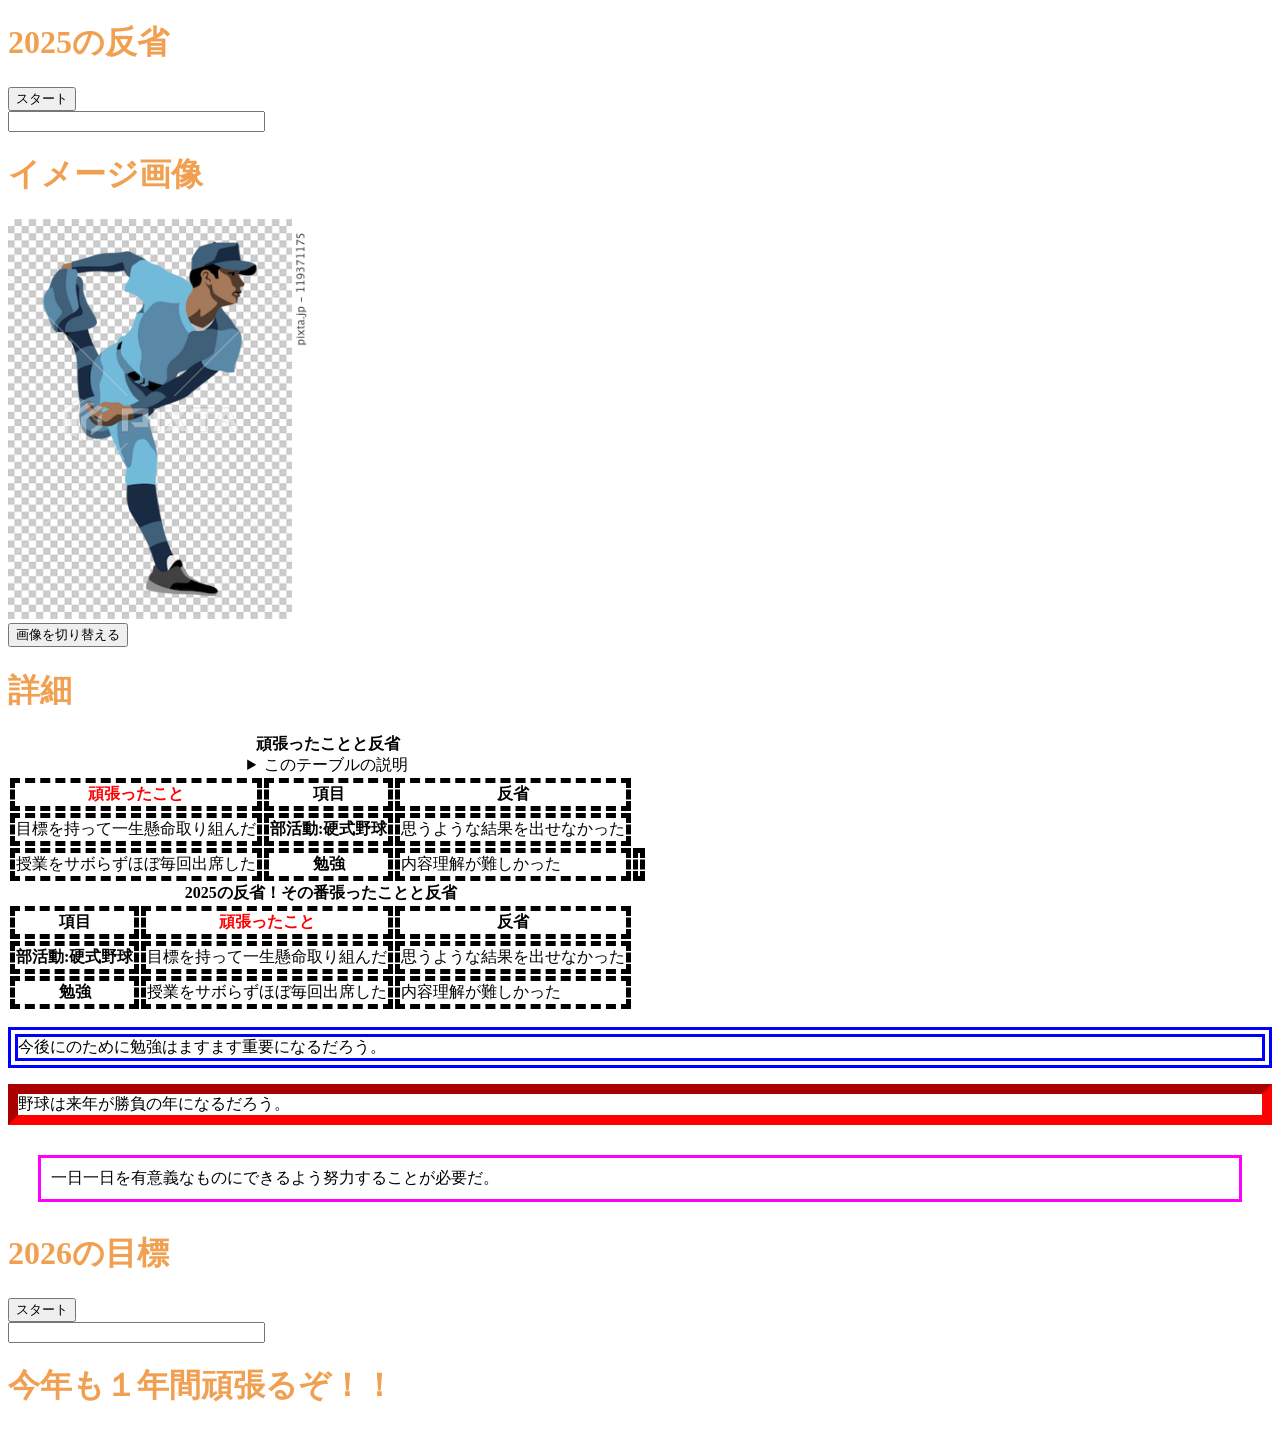
==== index.html @ 68da855e "Update index.html" ====
<!DOCTYPE html>
<html lang="ja">
  <head>
  <meta charset="UTF-8">
   <title>期末課題</title>
  <script src="ex6-1.js"></script>
  <script src="ex6-2.js"></script>
  <script src="ex6-3.js"></script>
  <script src="ex6-4.js"></script>
 <link rel="stylesheet" href="mystyle.css">
</head>
  <body>
  <h1>2025の反省</h1>
<form name="timer17">
<input type="button" value="スタート" onclick="hyoji17()">
 <br>
 <input type="text" name="moji17" size="30" value="">
</form>

 <h1>イメージ画像</h1>
  <!-- 画像をdivで囲む -->
  <div id="photoArea">
    <img id="myPhoto2" src="images/119371175.png"  alt="最初の写真" width="300">
  </div>
  <!-- ボタン -->
  <button onclick="changePhoto618()">画像を切り替える</button>
    
   <h1>詳細</h1>
  
  <table>
  <caption>
 
   <strong>頑張ったことと反省</strong>
  <details>
  <summary>このテーブルの説明</summary>
  <p>以下のテーブルでは、2番目に項目が入れられています。その左側に項目で頑張ったことが、右側に反省が入れられています。</p>
  </details>
  </caption>
  <thead>
  <tr><th class="important">頑張ったこと</th><th>項目</th><th>反省</th></tr>
  </thead>
  <tbody>
  <tr><td>目標を持って一生懸命取り組んだ</td><th>部活動:硬式野球</th><td>思うような結果を出せなかった</td></tr>
  <tr><td>授業をサボらずほぼ毎回出席した</td><th>勉強</th><td>内容理解が難しかった<td></tr>
  </tbody>
  </table>
  <table>
  <caption>
  <strong>2025の反省！その番張ったことと反省</strong>
  </caption>
  <thead>
  <tr><th>項目</th><th class="important">頑張ったこと</th><th>反省</th></tr>
  </thead>
  <tbody>
   <tr><th>部活動:硬式野球</th><td>目標を持って一生懸命取り組んだ</td><td>思うような結果を出せなかった</td></tr>
   <tr><th>勉強</th><td>授業をサボらずほぼ毎回出席した</td><td>内容理解が難しかった</td></tr>
  </tbody>
  </table>
 
 <p class="sample1">今後にのために勉強はますます重要になるだろう。</p>
 <p class="sample2">野球は来年が勝負の年になるだろう。</p>
 <p class="sample3">一日一日を有意義なものにできるよう努力することが必要だ。</p>

<h1>2026の目標</h1>
<form name="timer18">
<input type="button" value="スタート" onclick="hyoji18()">
 <br>
 <input type="text" name="moji18" size="30" value="">
</form>

<h1>今年も１年間頑張るぞ！！</h1>
  </body>
</html>
---- mystyle.css ----
th, td { border: dashed thick black; } 
/* h1 {color: green; } */ 
h1 { color: #F0A050; } th,td{ border: dashed thick black; }
th.important{ color: red; }
p.sample1 {border: double 10px #0000ff;}
p.sample2 {border: inset 10px #ff0000;} 
p.sample3 {margin: 30px 30px;padding: 10px;border:medium solid #ff00ff;}
.sushi {
  width: 500px;   /* ← ここで小ささを調整 */
  height: 200px;   /* 縦横比を維持 */
}
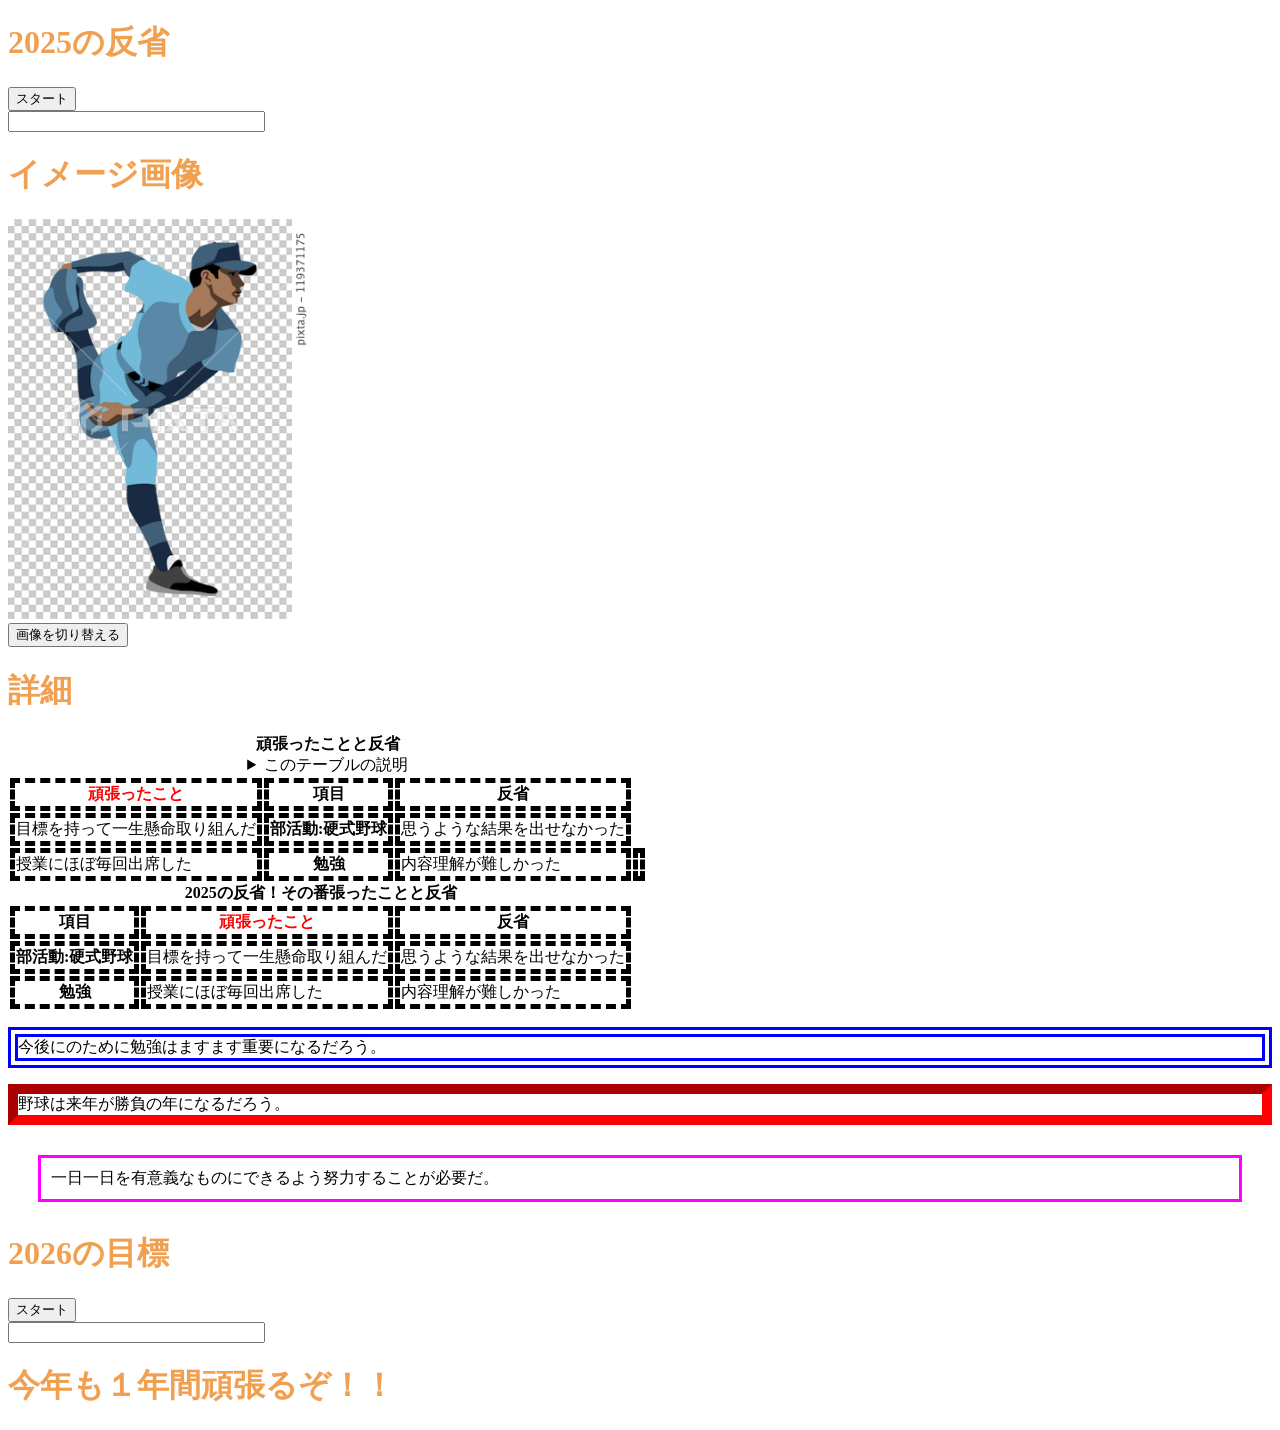
==== commit d36a7aa2: "Update index.html" ====
--- a/index.html
+++ b/index.html
@@ -41,7 +41,7 @@
   </thead>
   <tbody>
   <tr><td>目標を持って一生懸命取り組んだ</td><th>部活動:硬式野球</th><td>思うような結果を出せなかった</td></tr>
-  <tr><td>授業をサボらずほぼ毎回出席した</td><th>勉強</th><td>内容理解が難しかった<td></tr>
+  <tr><td>授業にほぼ毎回出席した</td><th>勉強</th><td>内容理解が難しかった<td></tr>
   </tbody>
   </table>
   <table>
@@ -53,7 +53,7 @@
   </thead>
   <tbody>
    <tr><th>部活動:硬式野球</th><td>目標を持って一生懸命取り組んだ</td><td>思うような結果を出せなかった</td></tr>
-   <tr><th>勉強</th><td>授業をサボらずほぼ毎回出席した</td><td>内容理解が難しかった</td></tr>
+   <tr><th>勉強</th><td>授業にほぼ毎回出席した</td><td>内容理解が難しかった</td></tr>
   </tbody>
   </table>
  
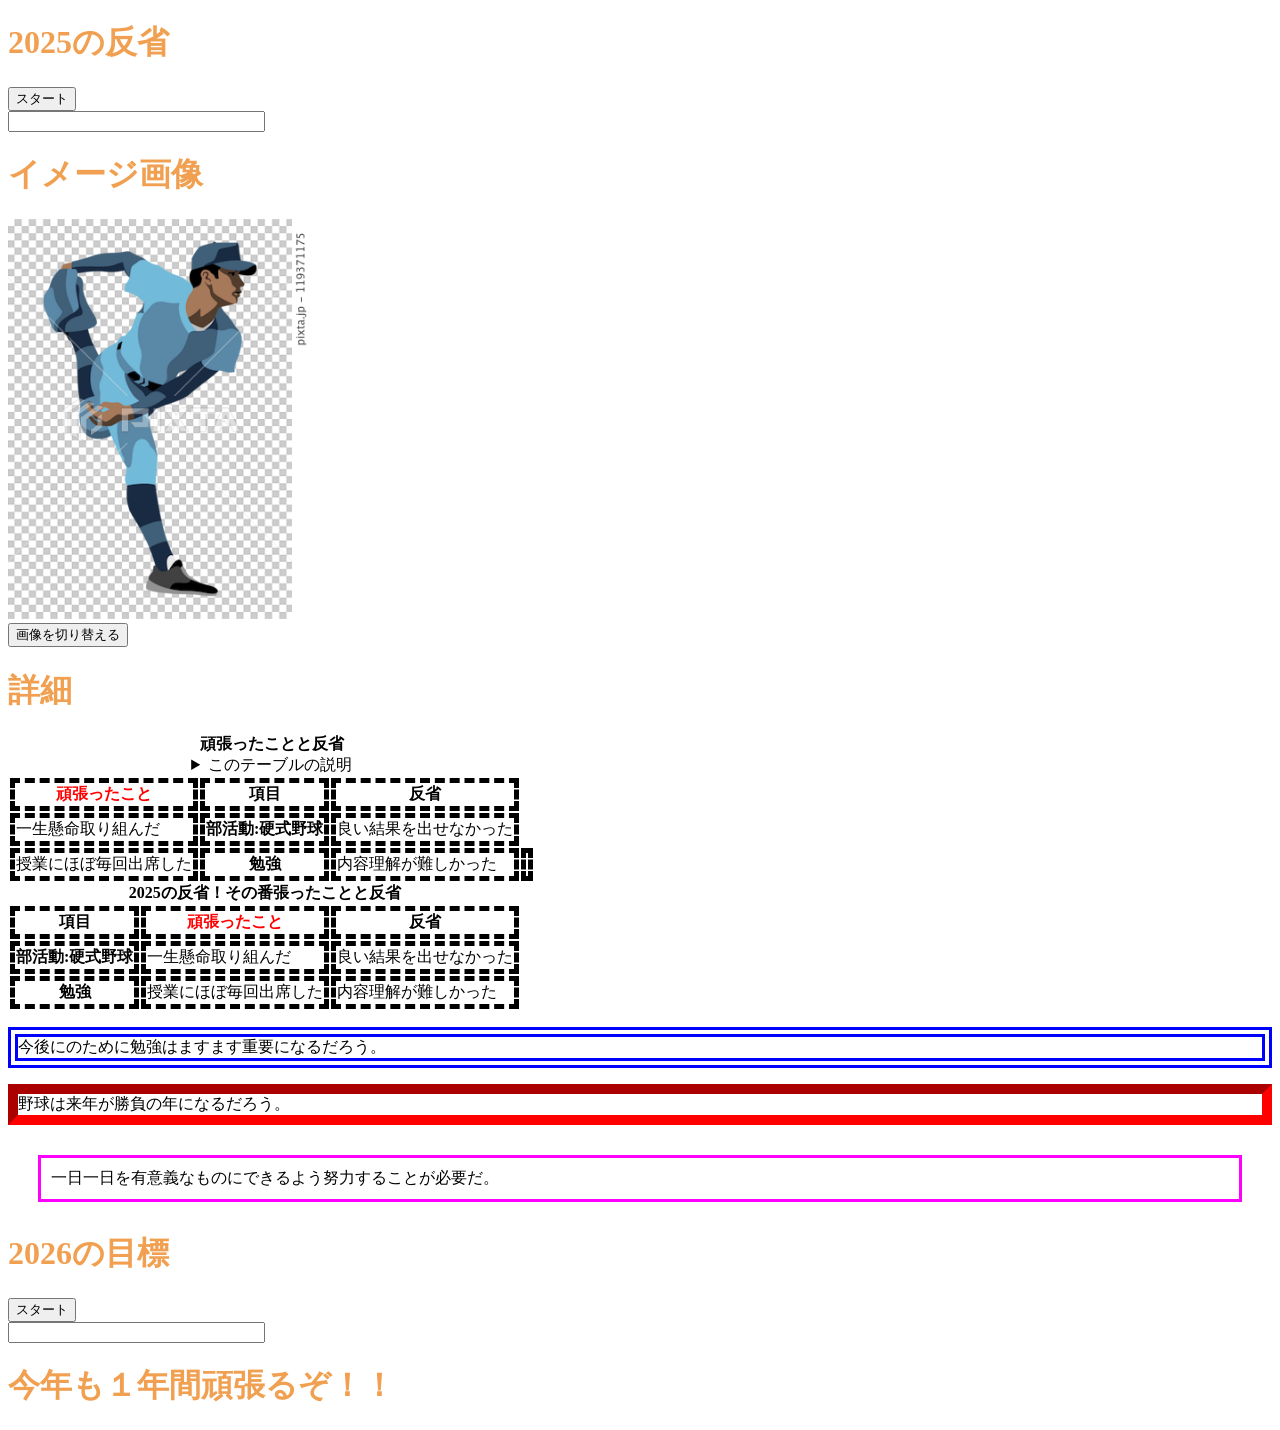
==== commit c35baaf1: "Update index.html" ====
--- a/index.html
+++ b/index.html
@@ -40,7 +40,7 @@
   <tr><th class="important">頑張ったこと</th><th>項目</th><th>反省</th></tr>
   </thead>
   <tbody>
-  <tr><td>目標を持って一生懸命取り組んだ</td><th>部活動:硬式野球</th><td>思うような結果を出せなかった</td></tr>
+  <tr><td>一生懸命取り組んだ</td><th>部活動:硬式野球</th><td>良い結果を出せなかった</td></tr>
   <tr><td>授業にほぼ毎回出席した</td><th>勉強</th><td>内容理解が難しかった<td></tr>
   </tbody>
   </table>
@@ -52,7 +52,7 @@
   <tr><th>項目</th><th class="important">頑張ったこと</th><th>反省</th></tr>
   </thead>
   <tbody>
-   <tr><th>部活動:硬式野球</th><td>目標を持って一生懸命取り組んだ</td><td>思うような結果を出せなかった</td></tr>
+   <tr><th>部活動:硬式野球</th><td>一生懸命取り組んだ</td><td>良い結果を出せなかった</td></tr>
    <tr><th>勉強</th><td>授業にほぼ毎回出席した</td><td>内容理解が難しかった</td></tr>
   </tbody>
   </table>
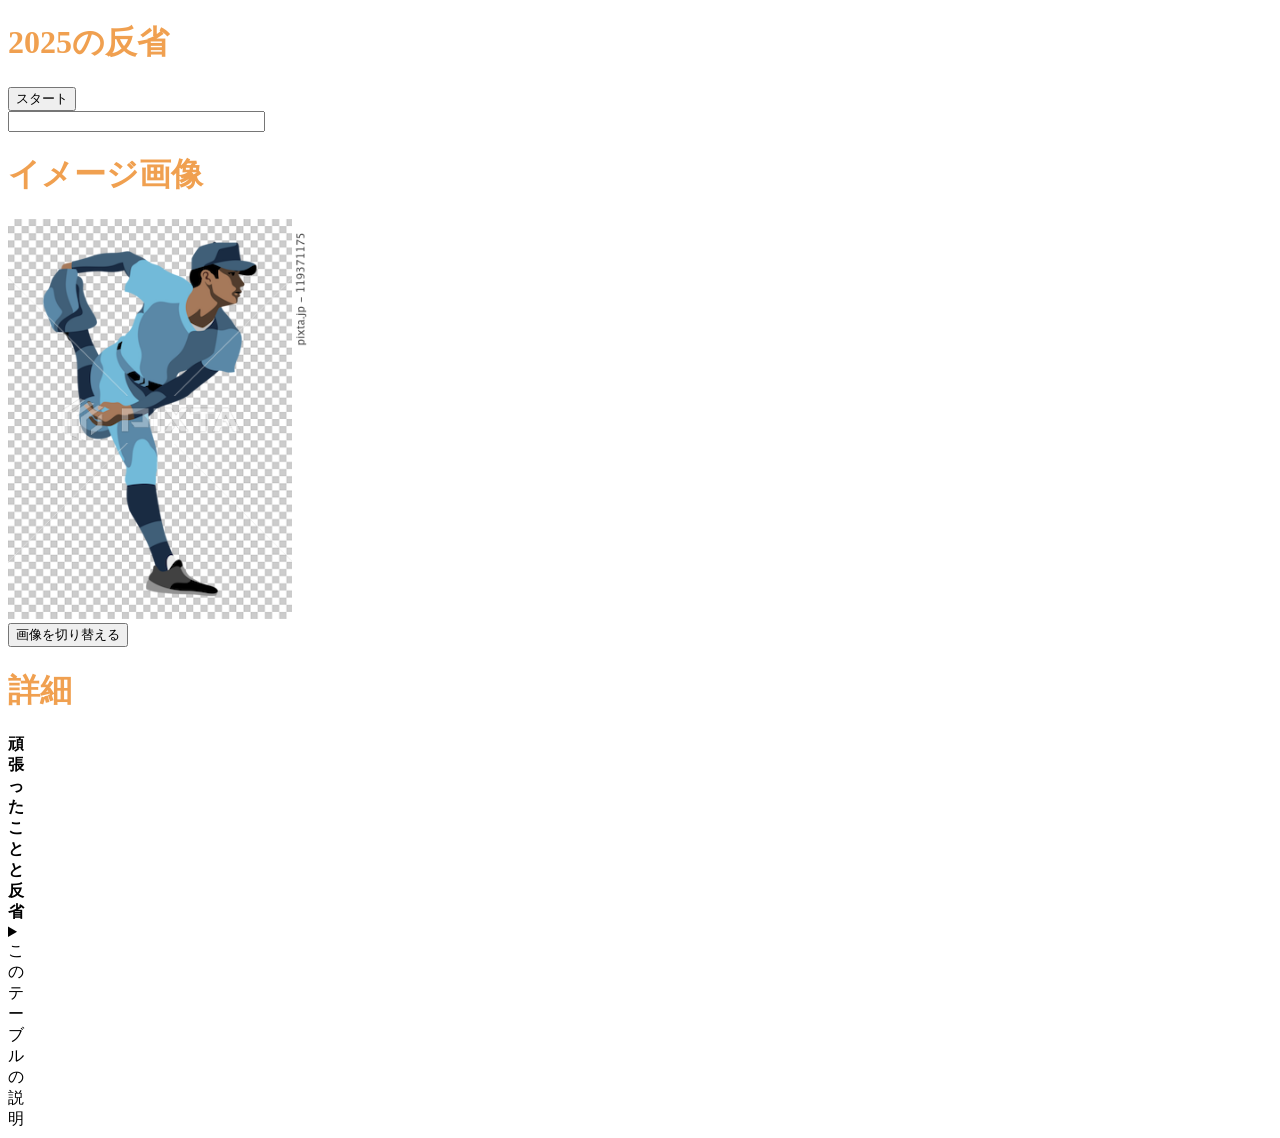
==== commit 2adff757: "Update index.html" ====
--- a/index.html
+++ b/index.html
@@ -33,29 +33,42 @@
    <strong>頑張ったことと反省</strong>
   <details>
   <summary>このテーブルの説明</summary>
-  <p>以下のテーブルでは、2番目に項目が入れられています。その左側に項目で頑張ったことが、右側に反省が入れられています。</p>
-  </details>
+<table>
+  <caption>
+    <strong>頑張ったことと反省</strong>
+    <details>
+      <summary>このテーブルの説明</summary>
+      <p>
+        以下のテーブルでは、2項目に分けて頑張ったことと、
+        それに対する反省内容をまとめています。
+      </p>
+    </details>
   </caption>
+
   <thead>
-  <tr><th class="important">頑張ったこと</th><th>項目</th><th>反省</th></tr>
+    <tr>
+      <th class="important">頑張ったこと</th>
+      <th>項目</th>
+      <th>反省</th>
+      <th>内容</th>
+    </tr>
   </thead>
+
   <tbody>
-  <tr><td>一生懸命取り組んだ</td><th>部活動:硬式野球</th><td>良い結果を出せなかった</td></tr>
-  <tr><td>授業にほぼ毎回出席した</td><th>勉強</th><td>内容理解が難しかった<td></tr>
+    <tr>
+      <td>一生懸命取り組んだ</td>
+      <td>勉強</td>
+      <td>計画通りに進まなかった</td>
+      <td>内容が難しく、理解に時間がかかった</td>
+    </tr>
+    <tr>
+      <td>継続して取り組んだ</td>
+      <td>運動</td>
+      <td>回数が少なかった</td>
+      <td>忙しくて時間を確保できなかった</td>
+    </tr>
   </tbody>
-  </table>
-  <table>
-  <caption>
-  <strong>2025の反省！その番張ったことと反省</strong>
-  </caption>
-  <thead>
-  <tr><th>項目</th><th class="important">頑張ったこと</th><th>反省</th></tr>
-  </thead>
-  <tbody>
-   <tr><th>部活動:硬式野球</th><td>一生懸命取り組んだ</td><td>良い結果を出せなかった</td></tr>
-   <tr><th>勉強</th><td>授業にほぼ毎回出席した</td><td>内容理解が難しかった</td></tr>
-  </tbody>
-  </table>
+</table>
  
  <p class="sample1">今後にのために勉強はますます重要になるだろう。</p>
  <p class="sample2">野球は来年が勝負の年になるだろう。</p>
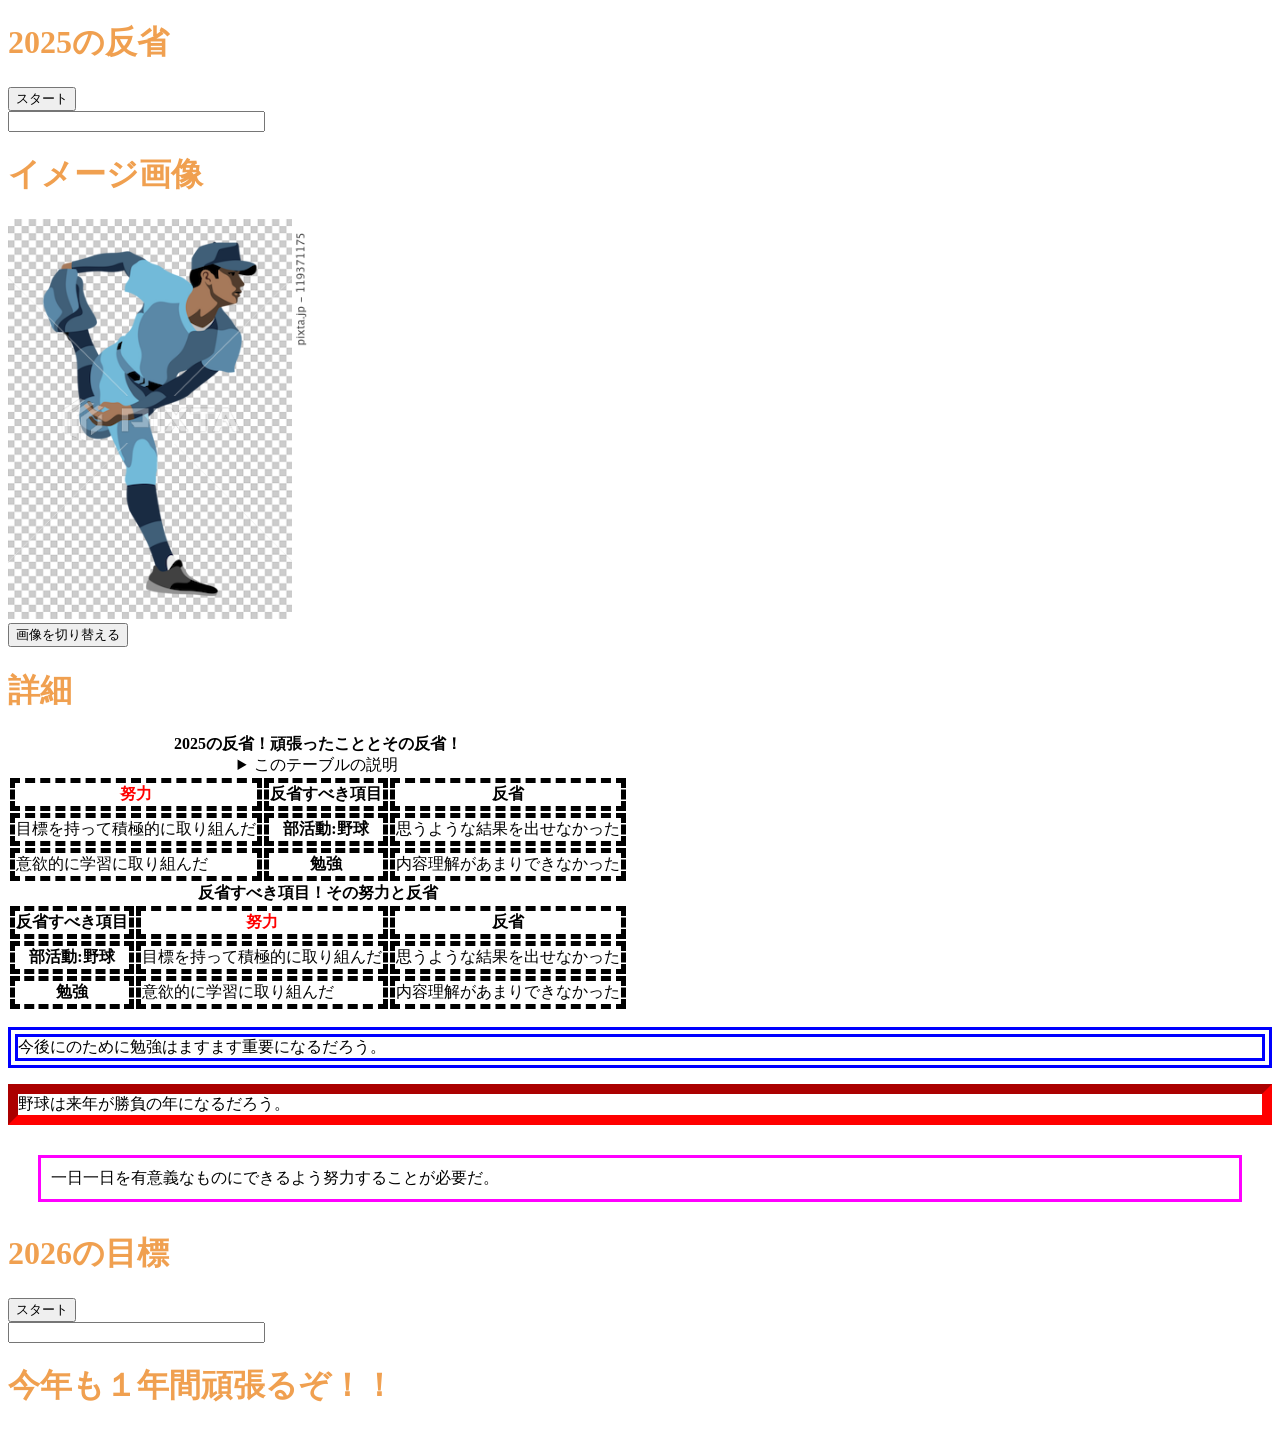
==== commit dcfe9cb0: "Update index.html" ====
--- a/index.html
+++ b/index.html
@@ -26,49 +26,35 @@
   <button onclick="changePhoto618()">画像を切り替える</button>
     
    <h1>詳細</h1>
-  
+    <table>
+  <caption>
+ 
+   <strong>2025の反省！頑張ったこととその反省！</strong>
+  <details>
+  <summary>このテーブルの説明</summary>
+  <p>以下のテーブルでは、2番目のカラムに反省すべき項目が入れられています。その左側にその反省すべきことで頑張ったことが、右側に反省が入れられています。</p>
+  </details>
+  </caption>
+  <thead>
+  <tr><th class="important">努力</th><th>反省すべき項目</th><th>反省</th></tr>
+  </thead>
+  <tbody>
+  <tr><td>目標を持って積極的に取り組んだ</td><th>部活動:野球</th><td>思うような結果を出せなかった</td></tr>
+   <tr><td>意欲的に学習に取り組んだ</td><th>勉強</th><td>内容理解があまりできなかった</td></tr>
+  </tbody>
+  </table>
   <table>
   <caption>
- 
-   <strong>頑張ったことと反省</strong>
-  <details>
-  <summary>このテーブルの説明</summary>
-<table>
-  <caption>
-    <strong>頑張ったことと反省</strong>
-    <details>
-      <summary>このテーブルの説明</summary>
-      <p>
-        以下のテーブルでは、2項目に分けて頑張ったことと、
-        それに対する反省内容をまとめています。
-      </p>
-    </details>
+  <strong>反省すべき項目！その努力と反省</strong>
   </caption>
-
   <thead>
-    <tr>
-      <th class="important">頑張ったこと</th>
-      <th>項目</th>
-      <th>反省</th>
-      <th>内容</th>
-    </tr>
+  <tr><th>反省すべき項目</th><th class="important">努力</th><th>反省</th></tr>
   </thead>
-
   <tbody>
-    <tr>
-      <td>一生懸命取り組んだ</td>
-      <td>勉強</td>
-      <td>計画通りに進まなかった</td>
-      <td>内容が難しく、理解に時間がかかった</td>
-    </tr>
-    <tr>
-      <td>継続して取り組んだ</td>
-      <td>運動</td>
-      <td>回数が少なかった</td>
-      <td>忙しくて時間を確保できなかった</td>
-    </tr>
+   <tr><th>部活動:野球</th><td>目標を持って積極的に取り組んだ</td><td>思うような結果を出せなかった</td></tr>
+   <tr><th>勉強</th><td>意欲的に学習に取り組んだ</td><td>内容理解があまりできなかった</td></tr>
   </tbody>
-</table>
+  </table>
  
  <p class="sample1">今後にのために勉強はますます重要になるだろう。</p>
  <p class="sample2">野球は来年が勝負の年になるだろう。</p>
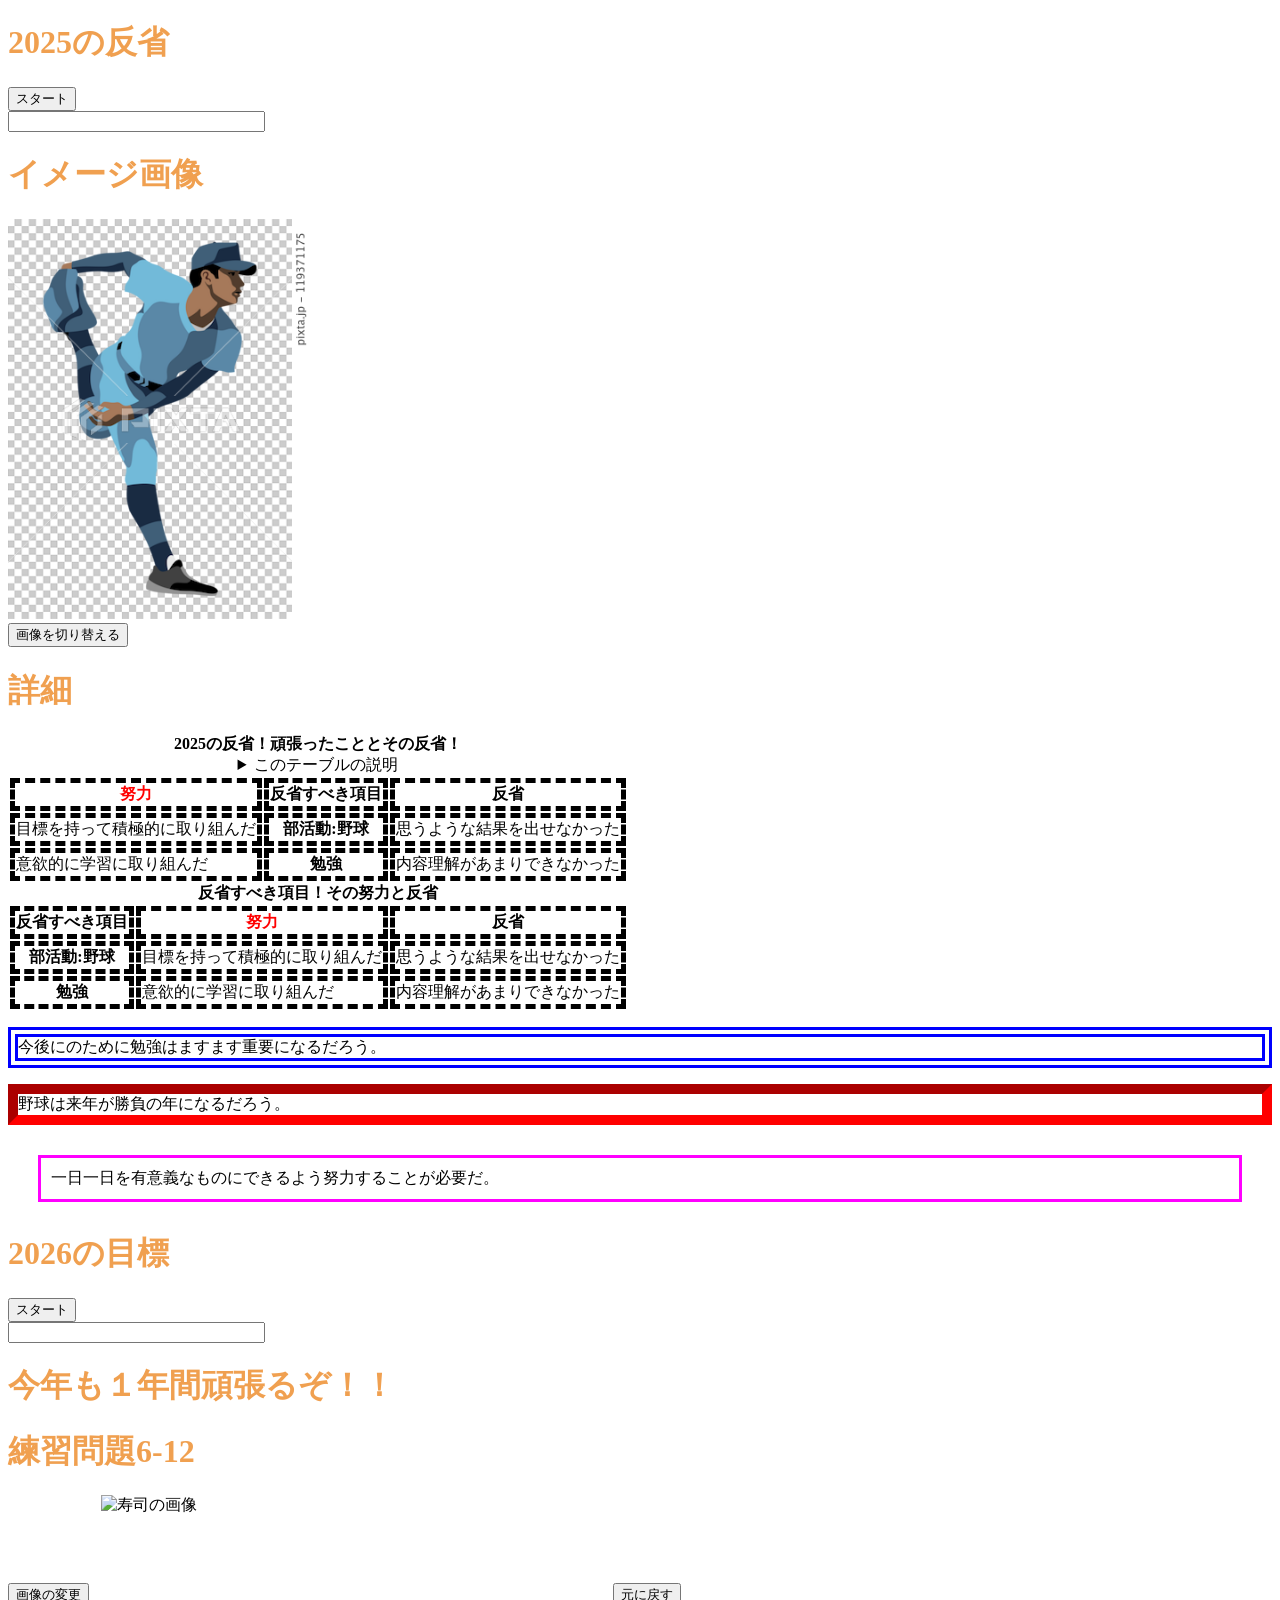
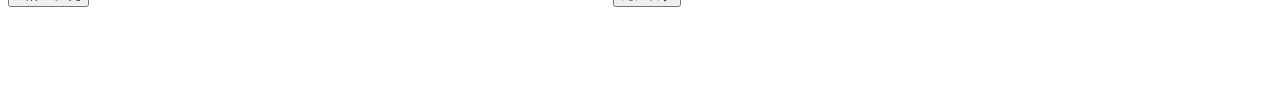
==== commit 9ccdbfd9: "Update index.html" ====
--- a/index.html
+++ b/index.html
@@ -68,5 +68,11 @@
 </form>
 
 <h1>今年も１年間頑張るぞ！！</h1>
+   <h1>練習問題6-12</h1>
+ <div style="display:flex; align-items:center; gap:12px;">
+ <input type="button" value="画像の変更" onclick="imgchange1();">
+  <img src="./image/sushi_01.png" id="logo"  alt="寿司の画像" class="sushi">
+  <input type="button" value="元に戻す" onclick="imgReset1();">
+ </div>
   </body>
 </html>
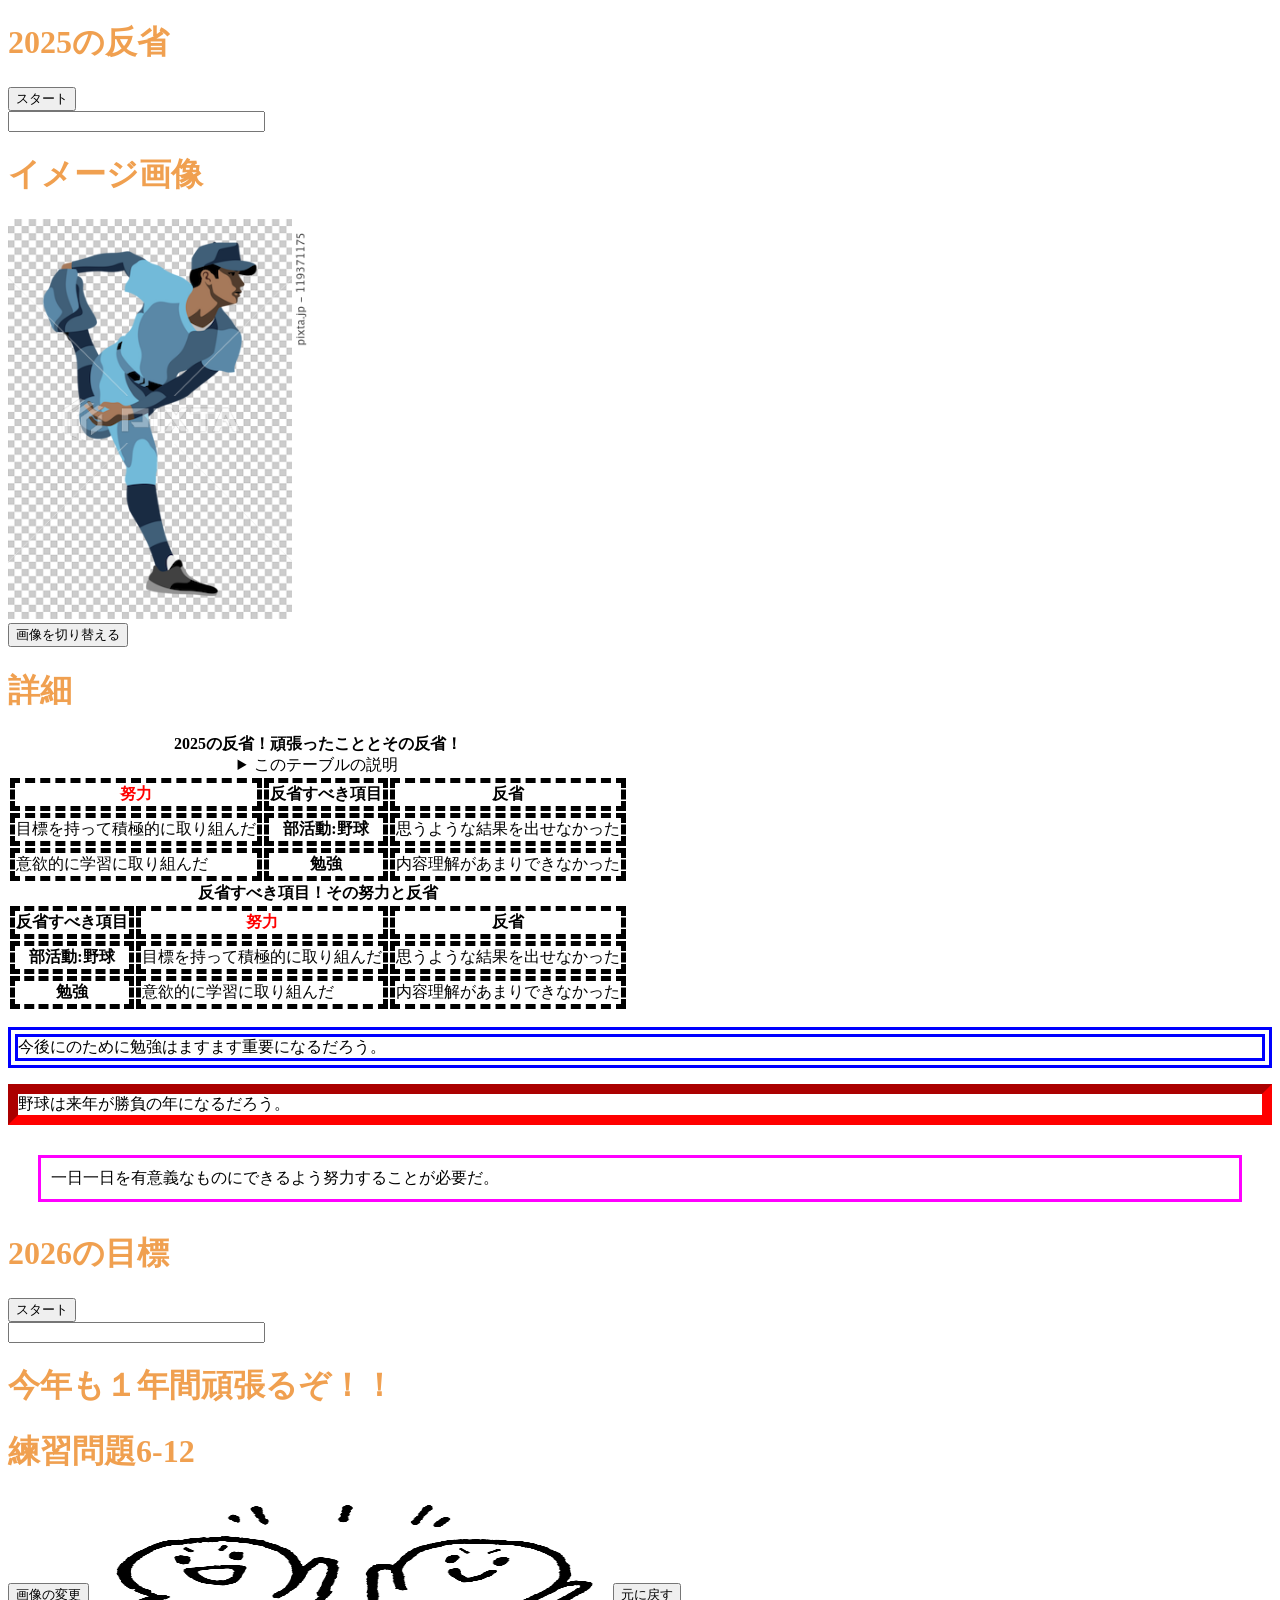
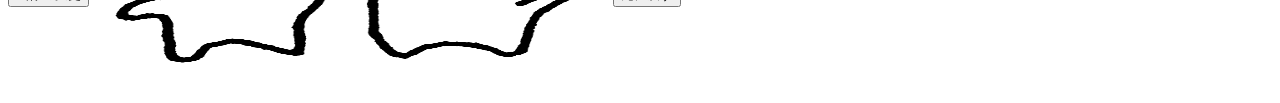
==== commit da119427: "Update index.html" ====
--- a/index.html
+++ b/index.html
@@ -7,6 +7,7 @@
   <script src="ex6-2.js"></script>
   <script src="ex6-3.js"></script>
   <script src="ex6-4.js"></script>
+  <script src="ex6-5.js"></script>
  <link rel="stylesheet" href="mystyle.css">
 </head>
   <body>
@@ -71,7 +72,7 @@
    <h1>練習問題6-12</h1>
  <div style="display:flex; align-items:center; gap:12px;">
  <input type="button" value="画像の変更" onclick="imgchange1();">
-  <img src="./image/sushi_01.png" id="logo"  alt="寿司の画像" class="sushi">
+  <img src="./images/200605_a_banzai03.png" id="logo"  alt="寿司の画像" class="sushi">
   <input type="button" value="元に戻す" onclick="imgReset1();">
  </div>
   </body>
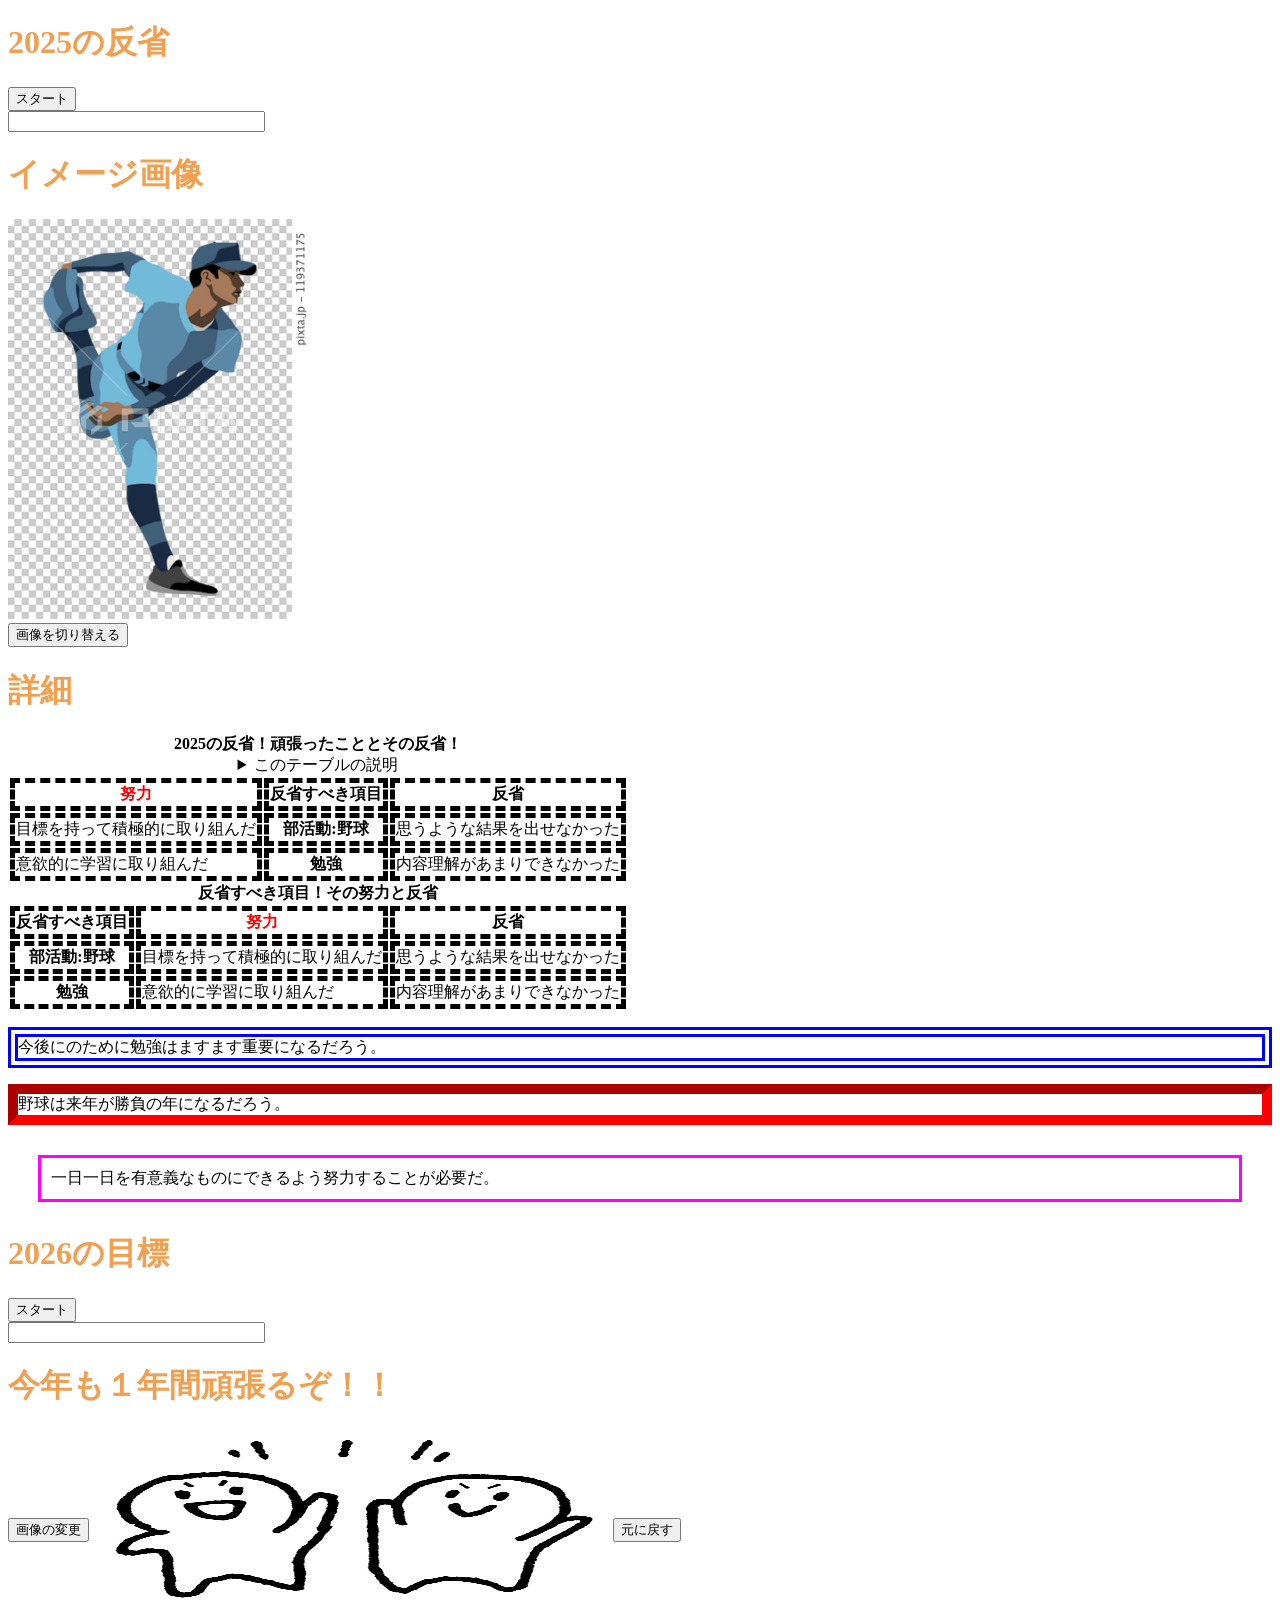
==== commit 13c87bb7: "Update index.html" ====
--- a/index.html
+++ b/index.html
@@ -69,7 +69,6 @@
 </form>
 
 <h1>今年も１年間頑張るぞ！！</h1>
-   <h1>練習問題6-12</h1>
  <div style="display:flex; align-items:center; gap:12px;">
  <input type="button" value="画像の変更" onclick="imgchange1();">
   <img src="./images/200605_a_banzai03.png" id="logo"  alt="寿司の画像" class="sushi">
